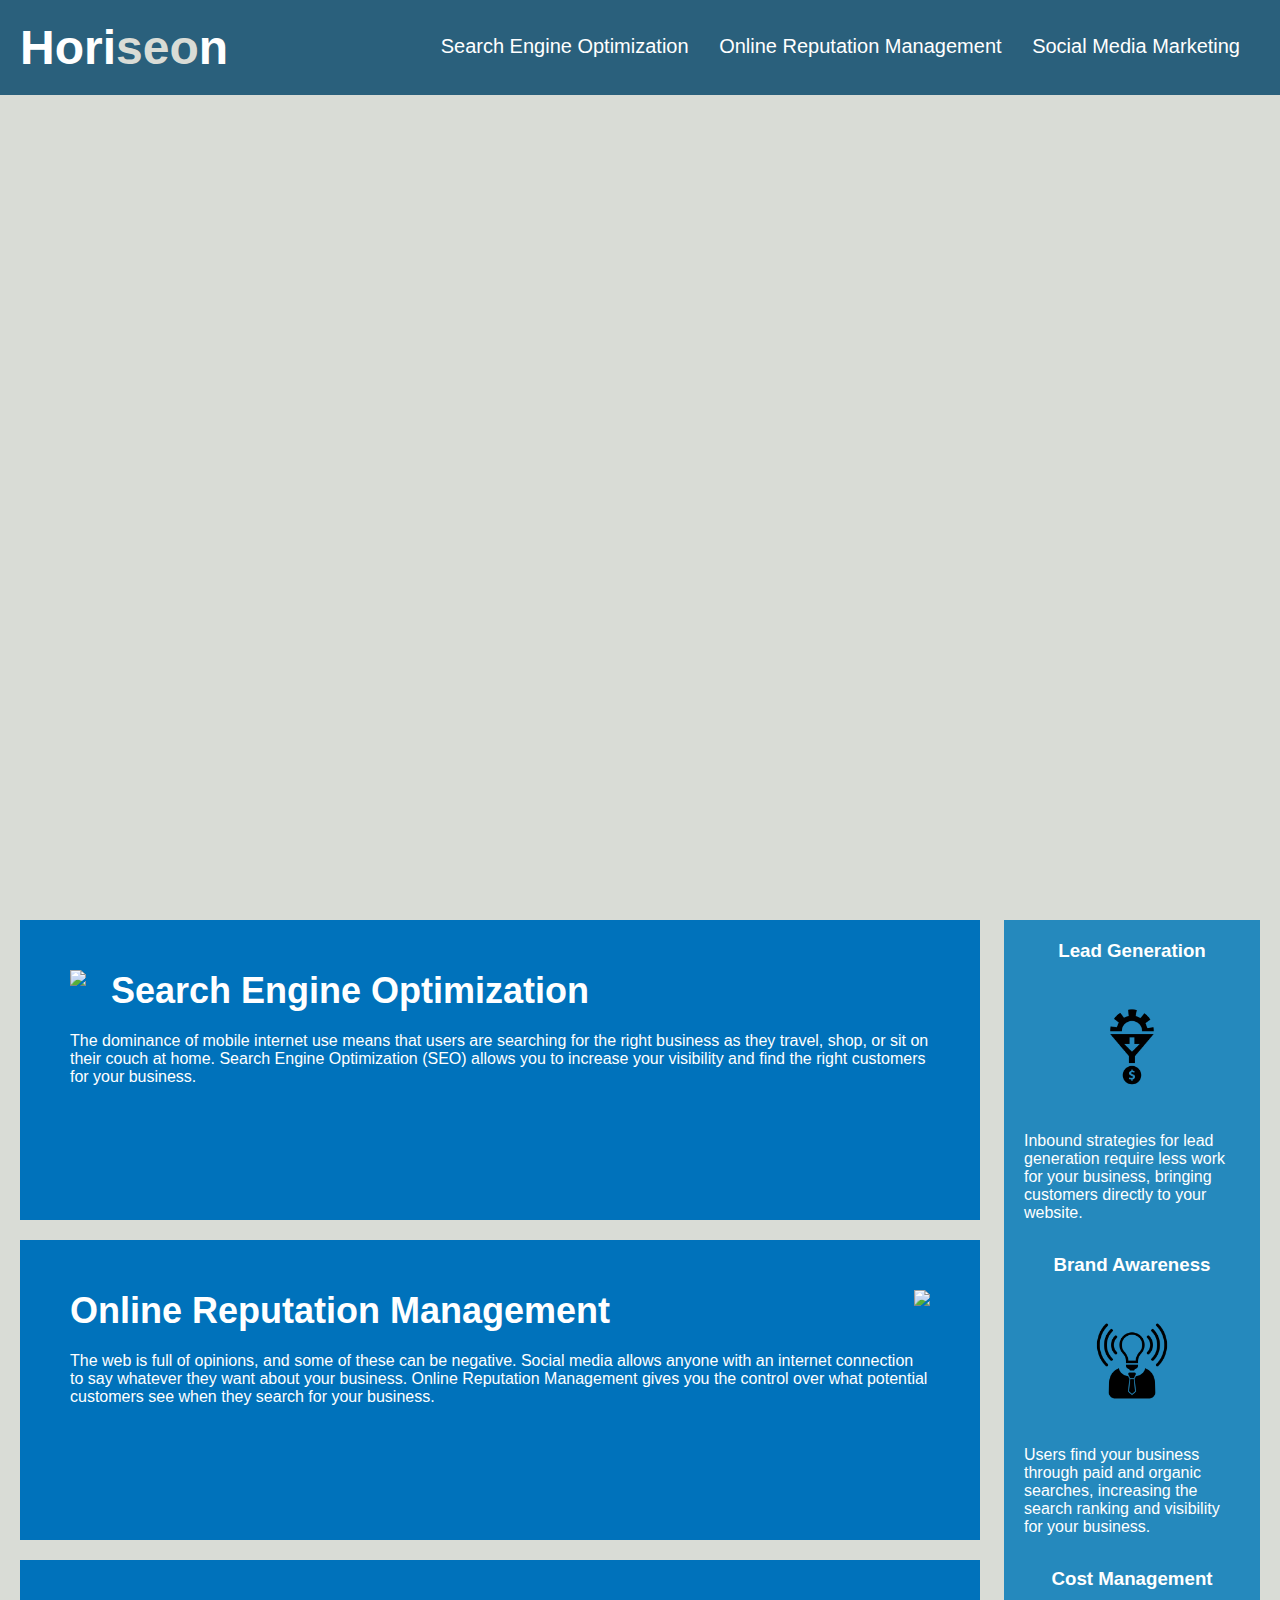
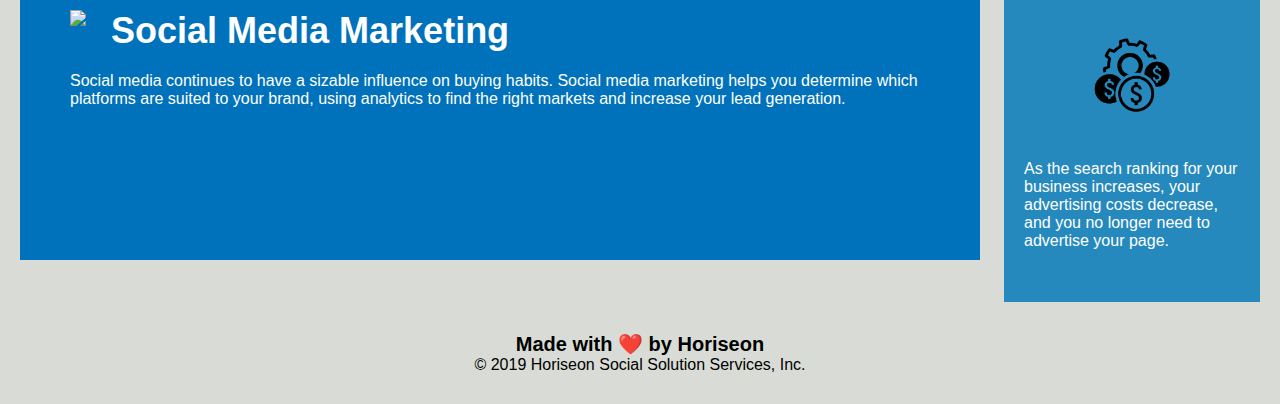
==== Develop/index.html @ fe2dd2aa "https://github.com/thomps9012/AccessibilityHW.git" ====
<!DOCTYPE html>
<html lang="en-us">

<head>
    <meta charset="UTF-8" />
    <link rel="stylesheet" href="./assets/css/style.css">
    <title>website</title>
</head>

<body>
    <div class="header">
        <h1>Hori<span class="seo">seo</span>n</h1>
        <div>
            <ul>
                <li>
                    <a href="#search-engine-optimization">Search Engine Optimization</a>
                </li>
                <li>
                    <a href="#online-reputation-management">Online Reputation Management</a>
                </li>
                <li>
                    <a href="#social-media-marketing">Social Media Marketing</a>
                </li>
            </ul>
        </div>
    </div>
    <div class="hero"></div>
    <div class="content">
        <div class="search-engine-optimization">
            <img src="./assets/images/search-engine-optimization.jpg" class="float-left" />
            <h2>Search Engine Optimization</h2>
            <p>
                The dominance of mobile internet use means that users are searching for the right business as they travel, shop, or sit on their couch at home. Search Engine Optimization (SEO) allows you to increase your visibility and find the right customers for your business.
            </p>
        </div>
        <div id="online-reputation-management" class="online-reputation-management">
            <img src="./assets/images/online-reputation-management.jpg" class="float-right" />
            <h2>Online Reputation Management</h2>
            <p>
                The web is full of opinions, and some of these can be negative. Social media allows anyone with an internet connection to say whatever they want about your business. Online Reputation Management gives you the control over what potential customers see when they search for your business.
            </p>
        </div>
        <div id="social-media-marketing" class="social-media-marketing">
            <img src="./assets/images/social-media-marketing.jpg" class="float-left" />
            <h2>Social Media Marketing</h2>
            <p>
                Social media continues to have a sizable influence on buying habits. Social media marketing helps you determine which platforms are suited to your brand, using analytics to find the right markets and increase your lead generation.
            </p>
        </div>
    </div>
    <div class="benefits">
        <div class="benefit-lead">
            <h3>Lead Generation</h3>
            <img src="./assets/images/lead-generation.png" />
            <p>
                Inbound strategies for lead generation require less work for your business, bringing customers directly to your website.
            </p>
        </div>
        <div class="benefit-brand">
            <h3>Brand Awareness</h3>
            <img src="./assets/images/brand-awareness.png" />
            <p>
                Users find your business through paid and organic searches, increasing the search ranking and visibility for your business.
            </p>
        </div>
        <div class="benefit-cost">
            <h3>Cost Management</h3>
            <img src="./assets/images/cost-management.png"></img>
            <p>
                As the search ranking for your business increases, your advertising costs decrease, and you no longer need to advertise your page.
            </p>
        </div>
    </div>
    <div class="footer">
        <h2>Made with ❤️️ by Horiseon</h2>
        <p>
            &copy; 2019 Horiseon Social Solution Services, Inc.
        </p>
    </div>
</body>

</html>
---- Develop/assets/css/style.css ----
* {
    box-sizing: border-box;
    padding: 0;
    margin: 0;
}

body {
    background-color: #d9dcd6;
}

.header {
    padding: 20px;
    font-family: 'Trebuchet MS', 'Lucida Sans Unicode', 'Lucida Grande', 'Lucida Sans', Arial, sans-serif;
    background-color: #2a607c;
    color: #ffffff;
}

.header h1 {
    display: inline-block;
    font-size: 48px;
}

.header h1 .seo {
    color: #d9dcd6;
}

.header div {
    padding-top: 15px;
    margin-right: 20px;
    float: right;
    font-family: 'Gill Sans', 'Gill Sans MT', Calibri, 'Trebuchet MS', sans-serif;
    font-size: 20px;
}

.header div ul {
    list-style-type: none;
}

.header div ul li {
    display: inline-block;
    margin-left: 25px;
}

a {
    color: #ffffff;
    text-decoration: none;
}

p {
    font-size: 16px;
}

.hero {
    height: 800px;
    width: 100%;
    margin-bottom: 25px;
    background-image: url("../images/digital-marketing-meeting.jpg");
    background-size: cover;
    background-position: center;
}

.float-left {
    float: left;
    margin-right: 25px;
}

.float-right {
    float: right;
    margin-left: 25px;
}

.content {
    width: 75%;
    display: inline-block;
    margin-left: 20px;
}

.benefits {
    margin-right: 20px;
    padding: 20px;
    clear: both;
    float: right;
    width: 20%;
    height: 100%;
    font-family: 'Gill Sans', 'Gill Sans MT', Calibri, 'Trebuchet MS', sans-serif;
    background-color: #2589bd;
}

.benefit-lead {
    margin-bottom: 32px;
    color: #ffffff;
}

.benefit-brand {
    margin-bottom: 32px;
    color: #ffffff;
}

.benefit-cost {
    margin-bottom: 32px;
    color: #ffffff;
}

.benefit-lead h3 {
    margin-bottom: 10px;
    text-align: center;
}

.benefit-brand h3 {
    margin-bottom: 10px;
    text-align: center;
}

.benefit-cost h3 {
    margin-bottom: 10px;
    text-align: center;
}

.benefit-lead img {
    display: block;
    margin: 10px auto;
    max-width: 150px;
}

.benefit-brand img {
    display: block;
    margin: 10px auto;
    max-width: 150px;
}

.benefit-cost img {
    display: block;
    margin: 10px auto;
    max-width: 150px;
}

.search-engine-optimization {
    margin-bottom: 20px;
    padding: 50px;
    height: 300px;
    font-family: 'Gill Sans', 'Gill Sans MT', Calibri, 'Trebuchet MS', sans-serif;
    background-color: #0072bb;
    color: #ffffff;
}

.online-reputation-management {
    margin-bottom: 20px;
    padding: 50px;
    height: 300px;
    font-family: 'Gill Sans', 'Gill Sans MT', Calibri, 'Trebuchet MS', sans-serif;
    background-color: #0072bb;
    color: #ffffff;
}

.social-media-marketing {
    margin-bottom: 20px;
    padding: 50px;
    height: 300px;
    font-family: 'Gill Sans', 'Gill Sans MT', Calibri, 'Trebuchet MS', sans-serif;
    background-color: #0072bb;
    color: #ffffff;
}

.search-engine-optimization img {
    max-height: 200px;
}

.online-reputation-management img {
    max-height: 200px;
}

.social-media-marketing img {
    max-height: 200px;
}

.search-engine-optimization h2 {
    margin-bottom: 20px;
    font-size: 36px;
}

.online-reputation-management h2 {
    margin-bottom: 20px;
    font-size: 36px;
}

.social-media-marketing h2 {
    margin-bottom: 20px;
    font-size: 36px;
}

.footer {
    padding: 30px;
    clear: both;
    font-family: 'Trebuchet MS', 'Lucida Sans Unicode', 'Lucida Grande', 'Lucida Sans', Arial, sans-serif;
    text-align: center;
}

.footer h2 {
    font-size: 20px;
}
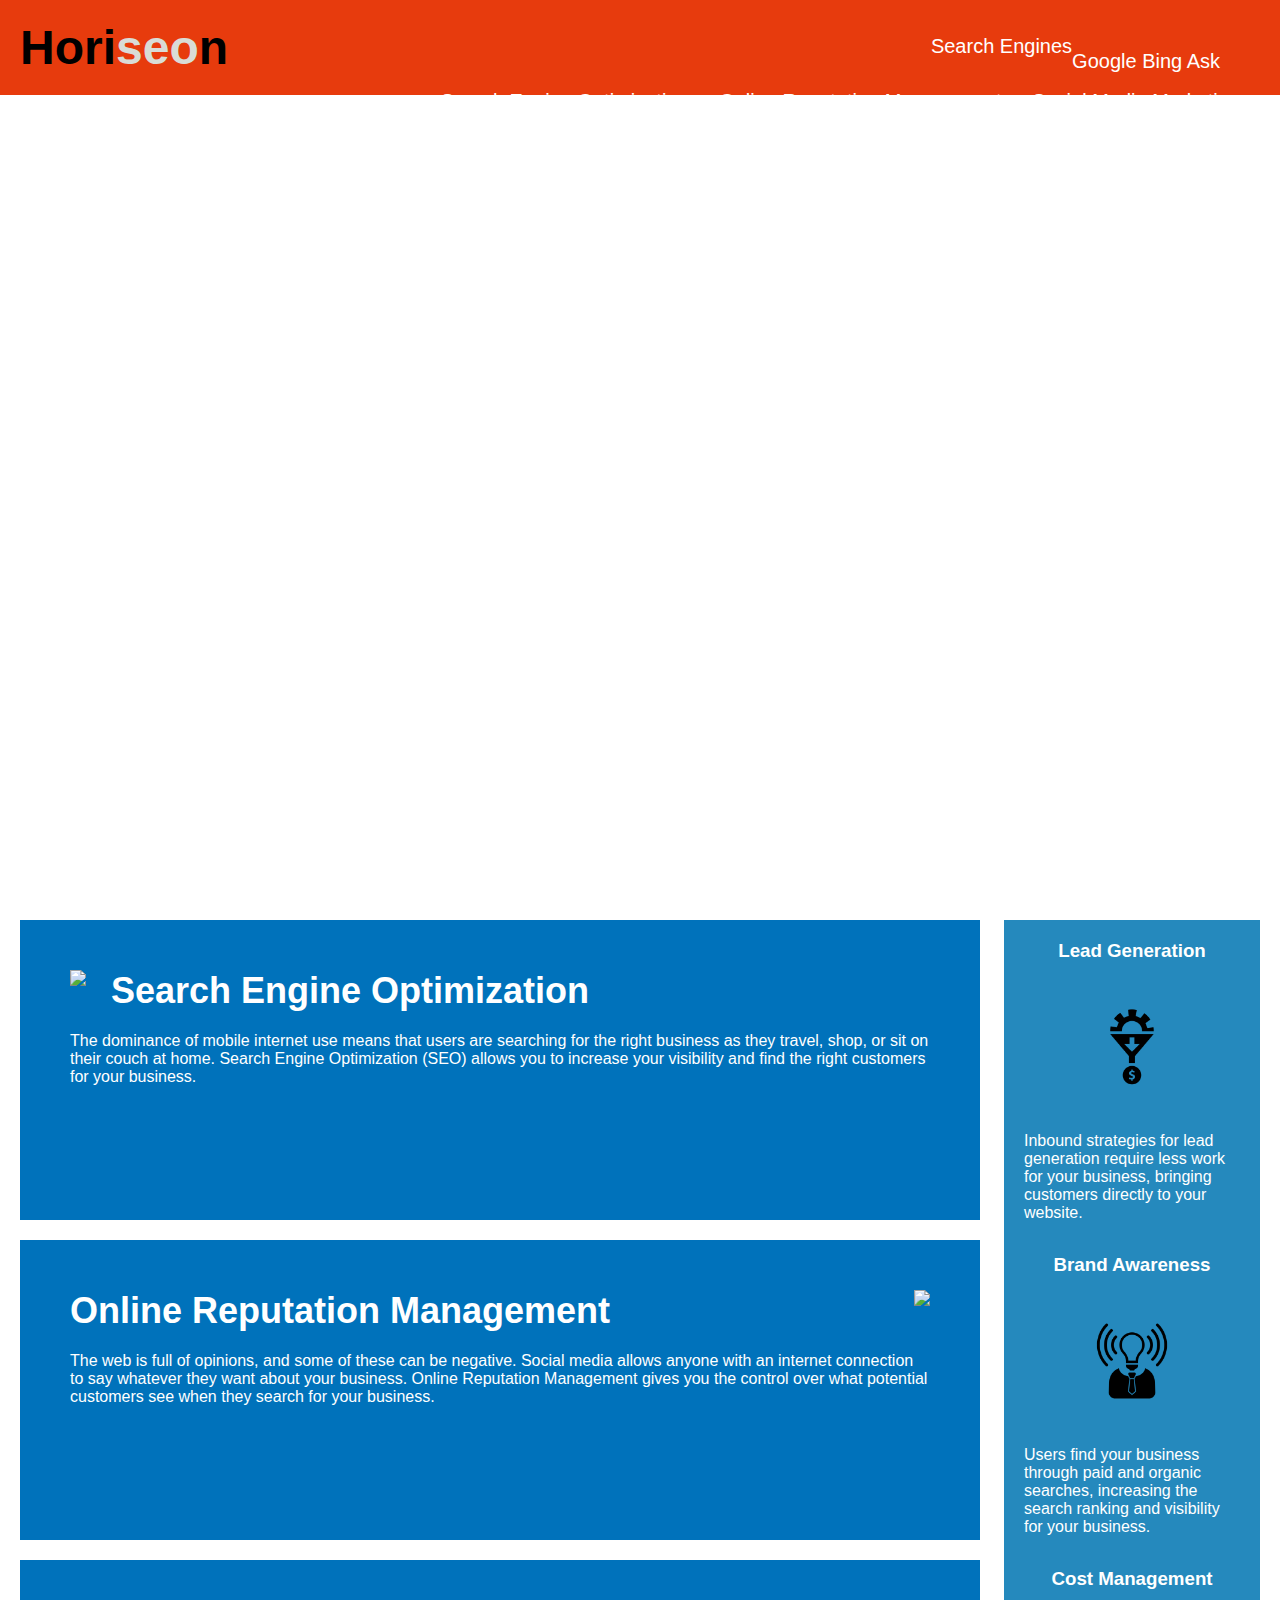
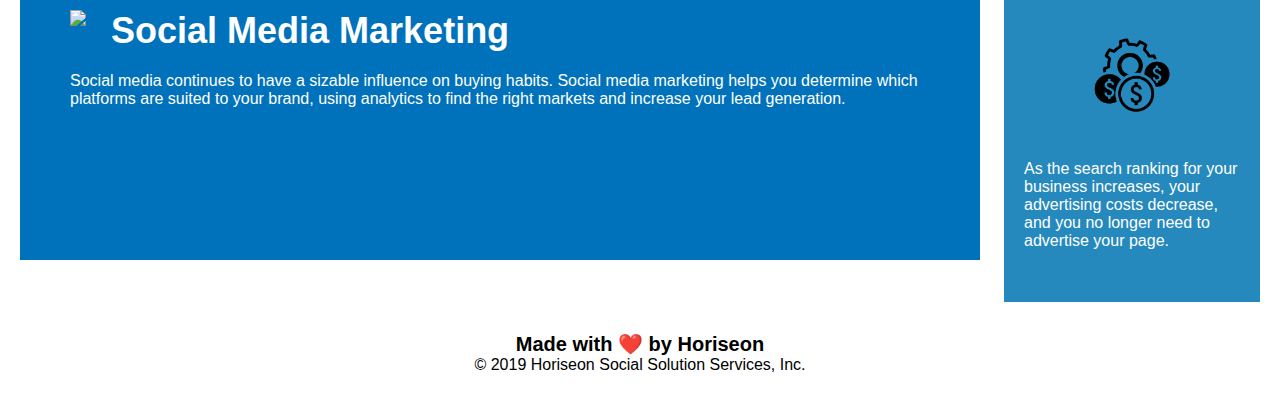
==== commit e2a43274: "added in a rough draft drop down button" ====
--- a/Develop/index.html
+++ b/Develop/index.html
@@ -8,9 +8,24 @@
 </head>
 
 <body>
+
     <div class="header">
+
+        <div class="dropdown">
+            <a class="btn btn-secondary dropdown-toggle" href="#" role="button" id="dropdownMenuLink" data-toggle="dropdown" aria-haspopup="true" aria-expanded="false">
+              Search Engines
+            </a>
+
+            <div class="dropdown-menu" aria-labelledby="dropdownMenuLink">
+              <a class="dropdown-item" href="https://www.google.com/">Google</a>
+              <a class="dropdown-item" href="https://www.bing.com/">Bing</a>
+              <a class="dropdown-item" href="https://www.ask.com/">Ask</a>
+            </div>
+          </div>
+          
         <h1>Hori<span class="seo">seo</span>n</h1>
         <div>
+           
             <ul>
                 <li>
                     <a href="#search-engine-optimization">Search Engine Optimization</a>
--- a/Develop/assets/css/style.css
+++ b/Develop/assets/css/style.css
@@ -3,16 +3,16 @@
     padding: 0;
     margin: 0;
 }
-
+/* 
 body {
     background-color: #d9dcd6;
-}
+} */
 
 .header {
     padding: 20px;
     font-family: 'Trebuchet MS', 'Lucida Sans Unicode', 'Lucida Grande', 'Lucida Sans', Arial, sans-serif;
-    background-color: #2a607c;
-    color: #ffffff;
+    background-color: #E73B0D;
+    color: #000000;
 }
 
 .header h1 {
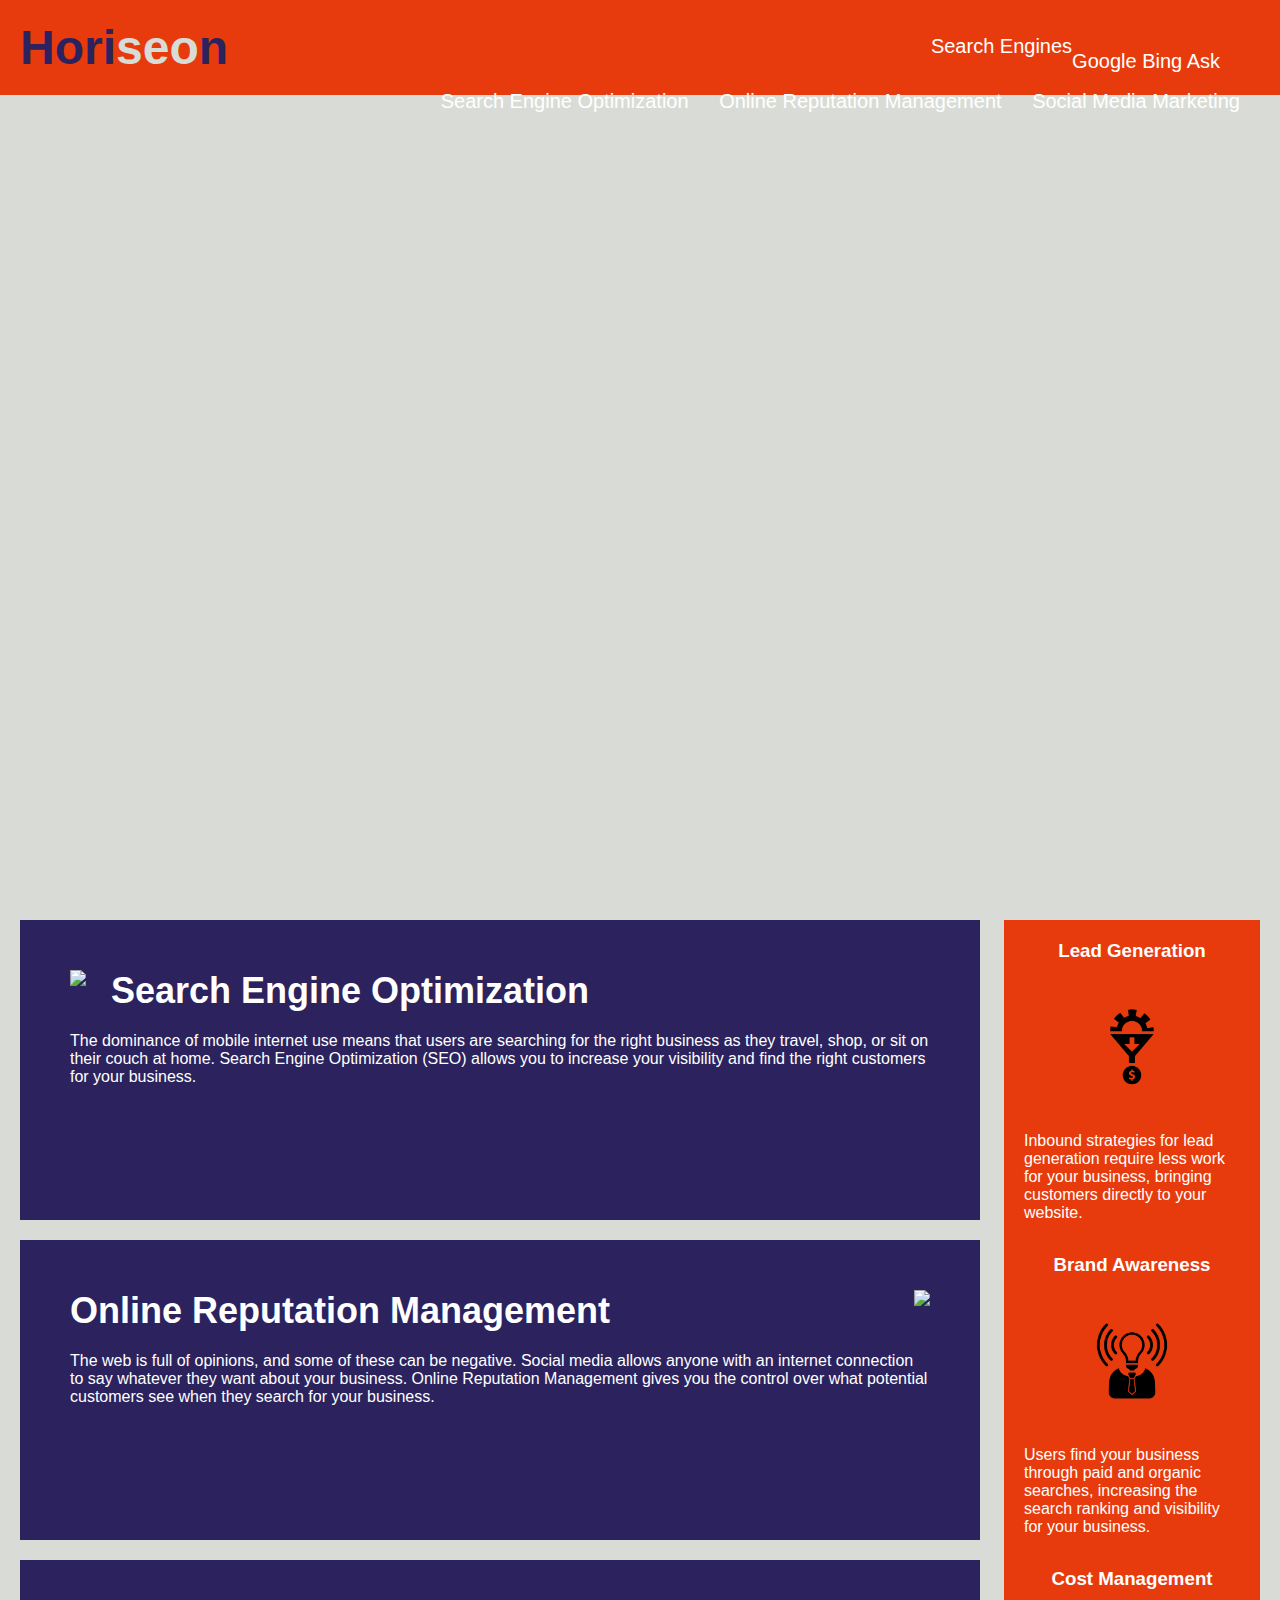
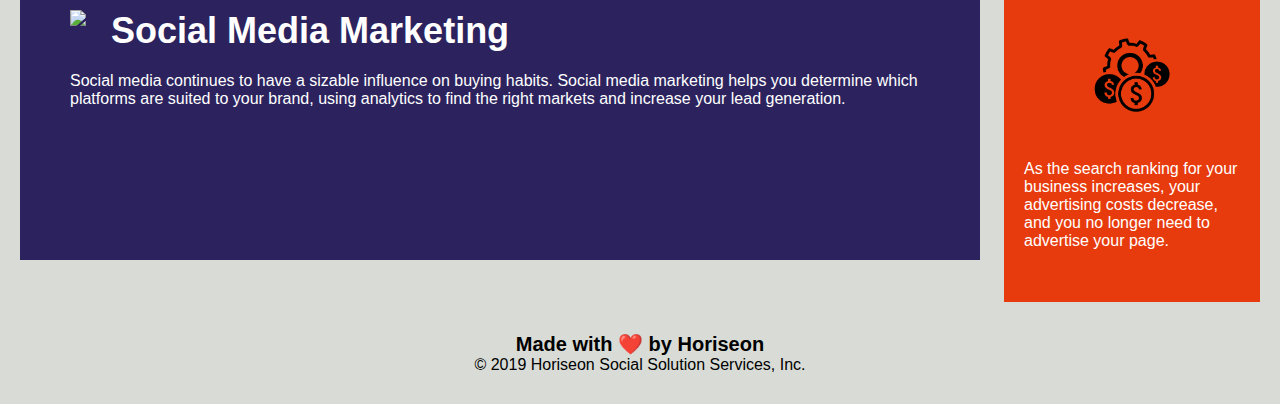
==== commit 747690eb: "code consolidation and changes in color formatting" ====
--- a/Develop/index.html
+++ b/Develop/index.html
@@ -4,15 +4,17 @@
 <head>
     <meta charset="UTF-8" />
     <link rel="stylesheet" href="./assets/css/style.css">
-    <title>website</title>
+    <title>Horiseon Marketing Solutions</title>
 </head>
 
 <body>
 
+    <!--header section that takes user to different sections and a search engine drop down button-->
+
     <div class="header">
 
         <div class="dropdown">
-            <a class="btn btn-secondary dropdown-toggle" href="#" role="button" id="dropdownMenuLink" data-toggle="dropdown" aria-haspopup="true" aria-expanded="false">
+            <a class="btn btn-secondary dropdown-toggle" href="#Search Engines" role="button" id="dropdownMenuLink" data-toggle="dropdown" aria-haspopup="false" aria-expanded="false">
               Search Engines
             </a>
 
@@ -39,9 +41,12 @@
             </ul>
         </div>
     </div>
+
+    <!--Services offered section-->
+
     <div class="hero"></div>
     <div class="content">
-        <div class="search-engine-optimization">
+        <div id= "search-engine-optimization" class="search-engine-optimization">
             <img src="./assets/images/search-engine-optimization.jpg" class="float-left" />
             <h2>Search Engine Optimization</h2>
             <p>
@@ -63,6 +68,9 @@
             </p>
         </div>
     </div>
+
+    <!-- sidebar of benefits -->
+
     <div class="benefits">
         <div class="benefit-lead">
             <h3>Lead Generation</h3>
--- a/Develop/assets/css/style.css
+++ b/Develop/assets/css/style.css
@@ -3,16 +3,16 @@
     padding: 0;
     margin: 0;
 }
-/* 
+
 body {
     background-color: #d9dcd6;
-} */
+}
 
 .header {
     padding: 20px;
     font-family: 'Trebuchet MS', 'Lucida Sans Unicode', 'Lucida Grande', 'Lucida Sans', Arial, sans-serif;
     background-color: #E73B0D;
-    color: #000000;
+    color: #2c235e;
 }
 
 .header h1 {
@@ -75,6 +75,8 @@
     margin-left: 20px;
 }
 
+/*benefits offered section*/
+
 .benefits {
     margin-right: 20px;
     padding: 20px;
@@ -83,107 +85,43 @@
     width: 20%;
     height: 100%;
     font-family: 'Gill Sans', 'Gill Sans MT', Calibri, 'Trebuchet MS', sans-serif;
-    background-color: #2589bd;
+    background-color: #E73B0D;
 }
 
-.benefit-lead {
+.benefit-lead, .benefit-brand, .benefit-cost{
     margin-bottom: 32px;
     color: #ffffff;
 }
 
-.benefit-brand {
-    margin-bottom: 32px;
-    color: #ffffff;
-}
-
-.benefit-cost {
-    margin-bottom: 32px;
-    color: #ffffff;
-}
-
-.benefit-lead h3 {
+.benefit-lead h3, .benefit-brand h3, .benefit-cost h3 {
     margin-bottom: 10px;
     text-align: center;
 }
 
-.benefit-brand h3 {
-    margin-bottom: 10px;
-    text-align: center;
-}
-
-.benefit-cost h3 {
-    margin-bottom: 10px;
-    text-align: center;
-}
-
-.benefit-lead img {
+.benefit-lead img, .benefit-brand img, .benefit-cost img{
     display: block;
     margin: 10px auto;
     max-width: 150px;
 }
 
-.benefit-brand img {
-    display: block;
-    margin: 10px auto;
-    max-width: 150px;
-}
 
-.benefit-cost img {
-    display: block;
-    margin: 10px auto;
-    max-width: 150px;
-}
 
-.search-engine-optimization {
+/*Services offered section*/
+
+.search-engine-optimization, .online-reputation-management, .social-media-marketing {
     margin-bottom: 20px;
     padding: 50px;
     height: 300px;
     font-family: 'Gill Sans', 'Gill Sans MT', Calibri, 'Trebuchet MS', sans-serif;
-    background-color: #0072bb;
+    background-color: #2c235e;
     color: #ffffff;
 }
 
-.online-reputation-management {
-    margin-bottom: 20px;
-    padding: 50px;
-    height: 300px;
-    font-family: 'Gill Sans', 'Gill Sans MT', Calibri, 'Trebuchet MS', sans-serif;
-    background-color: #0072bb;
-    color: #ffffff;
-}
-
-.social-media-marketing {
-    margin-bottom: 20px;
-    padding: 50px;
-    height: 300px;
-    font-family: 'Gill Sans', 'Gill Sans MT', Calibri, 'Trebuchet MS', sans-serif;
-    background-color: #0072bb;
-    color: #ffffff;
-}
-
-.search-engine-optimization img {
+.search-engine-optimization img, .online-reputation-management img, .social-media-marketing img {
     max-height: 200px;
 }
 
-.online-reputation-management img {
-    max-height: 200px;
-}
-
-.social-media-marketing img {
-    max-height: 200px;
-}
-
-.search-engine-optimization h2 {
-    margin-bottom: 20px;
-    font-size: 36px;
-}
-
-.online-reputation-management h2 {
-    margin-bottom: 20px;
-    font-size: 36px;
-}
-
-.social-media-marketing h2 {
+.search-engine-optimization h2, .online-reputation-management h2, .social-media-marketing h2 {
     margin-bottom: 20px;
     font-size: 36px;
 }
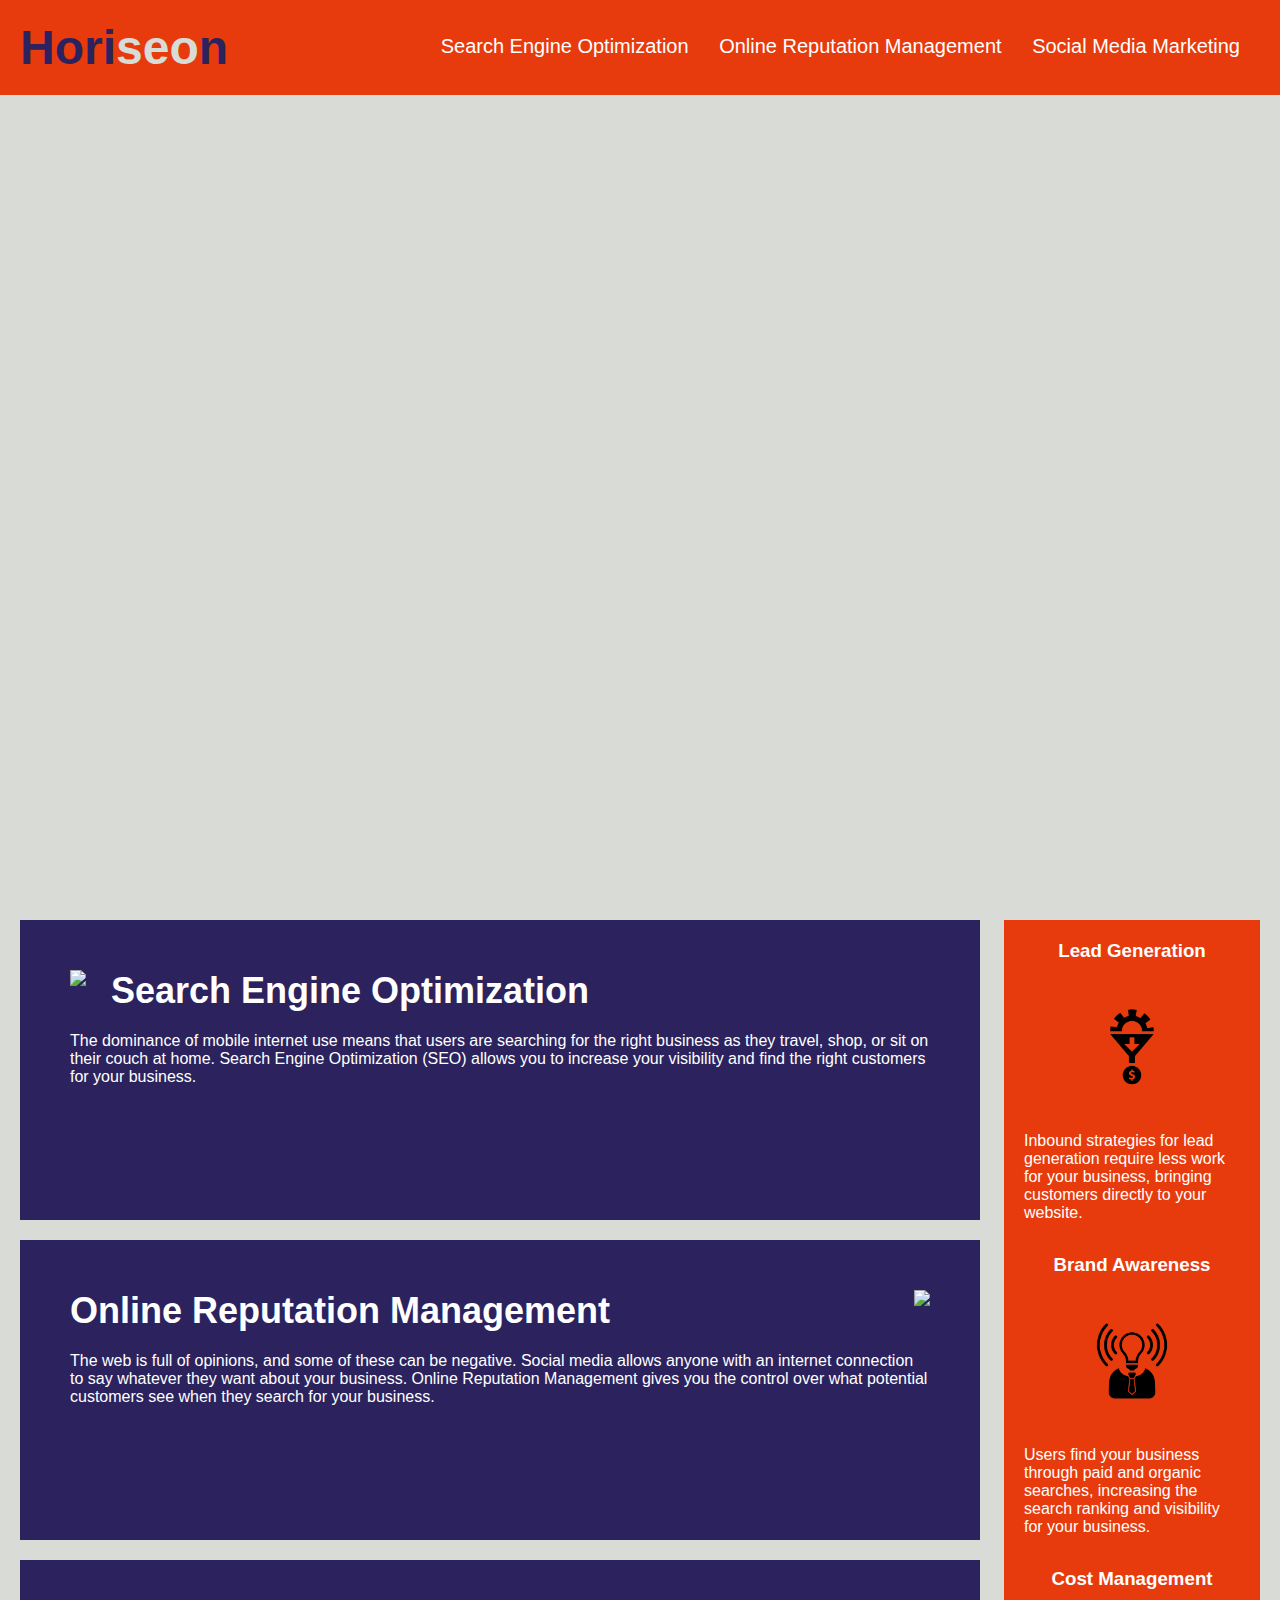
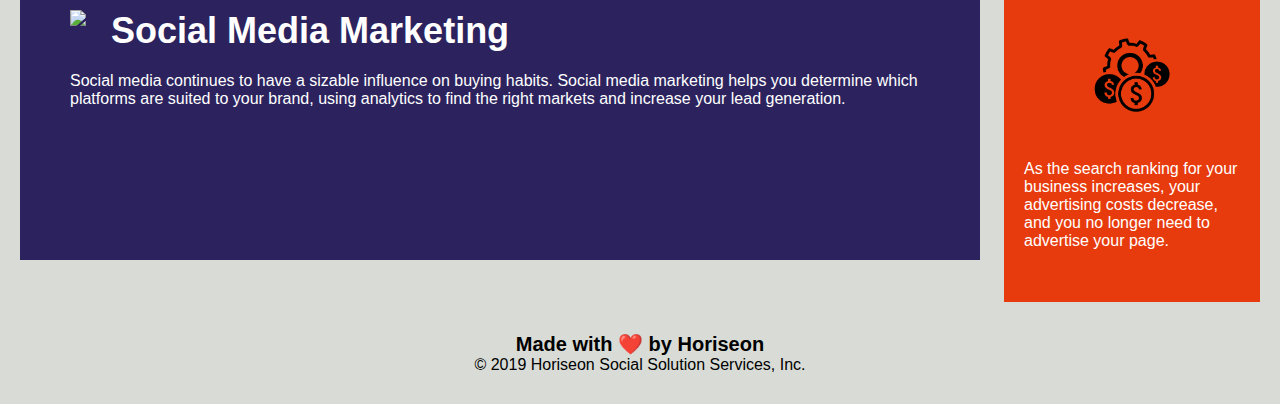
==== commit 83c32c4a: "removed search bar functions and kept css styling in header" ====
--- a/Develop/index.html
+++ b/Develop/index.html
@@ -9,22 +9,9 @@
 
 <body>
 
-    <!--header section that takes user to different sections and a search engine drop down button-->
+    <!--header section that takes user to different sections-->
 
-    <div class="header">
-
-        <div class="dropdown">
-            <a class="btn btn-secondary dropdown-toggle" href="#Search Engines" role="button" id="dropdownMenuLink" data-toggle="dropdown" aria-haspopup="false" aria-expanded="false">
-              Search Engines
-            </a>
-
-            <div class="dropdown-menu" aria-labelledby="dropdownMenuLink">
-              <a class="dropdown-item" href="https://www.google.com/">Google</a>
-              <a class="dropdown-item" href="https://www.bing.com/">Bing</a>
-              <a class="dropdown-item" href="https://www.ask.com/">Ask</a>
-            </div>
-          </div>
-          
+    <div class='header'>
         <h1>Hori<span class="seo">seo</span>n</h1>
         <div>
            
